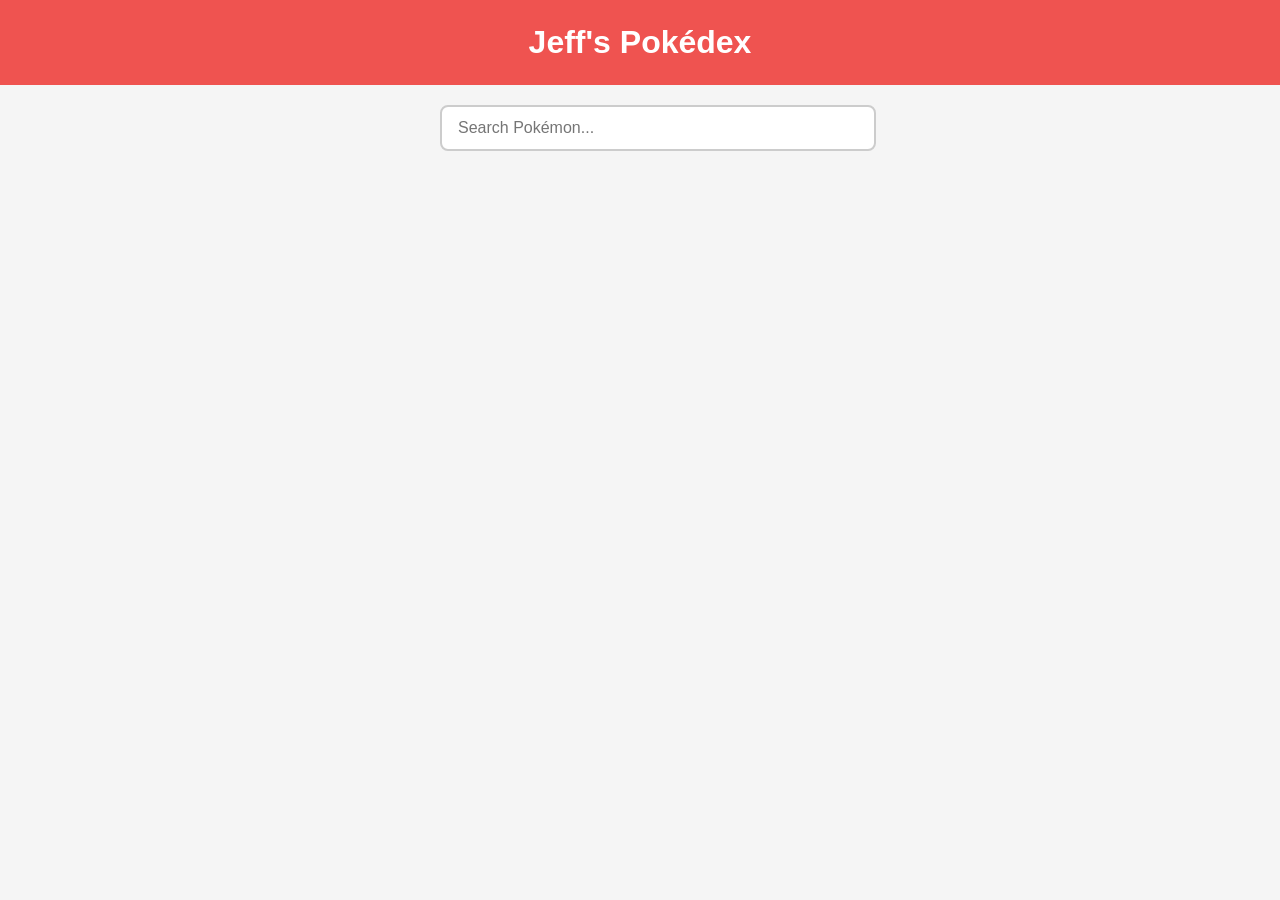
==== src/index.html @ f7197ed4 "folder organization" ====
<!DOCTYPE html>
<html lang="en">
<head>
  <meta charset="UTF-8">
  <meta name="viewport" content="width=device-width, initial-scale=1.0">
  <title>Jeff's Pokédex</title>
  <link rel="stylesheet" href="/src/css/styles.css">
  <link rel="icon" type="image/x-icon" href="src/images/favicon.ico.jpg">
</head>
<body>
  <header>
    <h1>Jeff's Pokédex</h1>
  </header>

  <!-- Search Bar -->
  <div class="search-container">
    <input
      type="text"
      id="search-input"
      placeholder="Search Pokémon..."
      aria-label="Search Pokémon by name"
    />
  </div>

  <main>
    <ul id="pokemon-list" class="pokemon-list">
      <!-- Pokémon buttons will be injected here by JavaScript -->
    </ul>
  </main>

  <!-- Modal -->
  <div id="modal-container" class="modal hidden">
    <div class="modal-content">
      <button id="modal-close" class="modal-close">×</button>
      <h2 id="modal-name"></h2>
      <img id="modal-image" src="" alt="Pokémon image">
      <p><strong>Height:</strong> <span id="modal-height"></span></p>
      <p><strong>Types:</strong> <span id="modal-types"></span></p>
    </div>
  </div>

  <script src="/src/js/scripts.js"></script>
</body>
</html>
---- src/css/styles.css ----
/* Base styles */
body {
    font-family: Arial, sans-serif;
    background-color: #f5f5f5;
    margin: 0;
    padding: 0;
    text-align: center;
  }
  
  header {
    background-color: #ef5350;
    color: white;
    padding: 1.5rem 0;
  }
  
  h1 {
    margin: 0;
    font-size: 2rem;
  }
  
  /* Pokemon List */
  .pokemon-list {
    list-style: none;
    padding: 0;
    margin: 2rem auto;
    display: flex;
    flex-wrap: wrap;
    justify-content: center;
    gap: 1rem;
  }
  
  .pokemon-list li {
    background-color: white;
    border: 1px solid #ddd;
    border-radius: 8px;
    width: 150px;
    padding: 1rem;
    cursor: pointer;
    transition: transform 0.2s;
  }
  
  .pokemon-list li:hover {
    transform: scale(1.05);
    background-color: #fafafa;
  }
  
  /* Modal */
  .modal {
    position: fixed;
    top: 0;
    left: 0;
    width: 100%;
    height: 100%;
    background-color: rgba(0, 0, 0, 0.5);
    display: flex;
    justify-content: center;
    align-items: center;
  }
  
  .modal.hidden {
    display: none;
  }
  
  .modal-content {
    background-color: white;
    padding: 2rem;
    border-radius: 8px;
    text-align: center;
    width: 300px;
    position: relative;
  }
  
  .modal-close {
    position: absolute;
    top: 0.5rem;
    right: 1rem;
    background: none;
    border: none;
    font-size: 2rem;
    cursor: pointer;
  }
  
  .modal img {
    max-width: 100%;
    height: auto;
    margin: 1rem 0;
  }

  /* Search Bar*/
  .search-container {
    margin: 20px auto;
    max-width: 400px;
    text-align: center;
  }
  
  #search-input {
    width: 100%;
    padding: 12px 16px;
    font-size: 16px;
    border: 2px solid #ccc;
    border-radius: 8px;
    outline: none;
    transition: border-color 0.3s ease;
  }
  
  #search-input:focus {
    border-color: #007bff;
    box-shadow: 0 0 5px rgba(0, 123, 255, 0.5);
  }
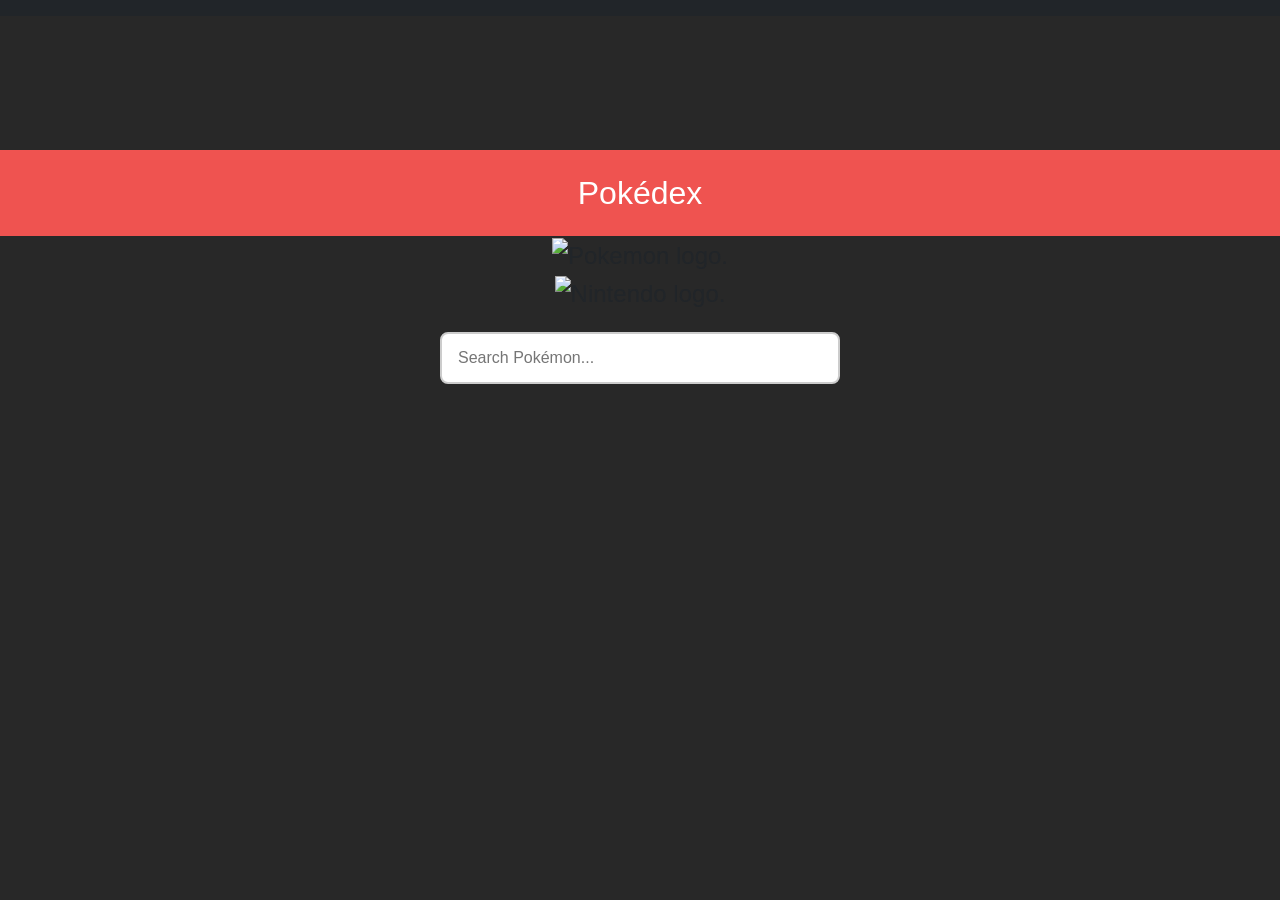
==== commit 94e81eeb: "Updated CSS folder for better organization" ====
--- a/src/index.html
+++ b/src/index.html
@@ -3,16 +3,44 @@
 <head>
   <meta charset="UTF-8">
   <meta name="viewport" content="width=device-width, initial-scale=1.0">
-  <title>Jeff's Pokédex</title>
-  <link rel="stylesheet" href="/src/css/styles.css">
-  <link rel="icon" type="image/x-icon" href="src/images/favicon.ico.jpg">
+  <title>Pokédex</title>
+  <link
+      href="https://cdn.jsdelivr.net/npm/bootstrap@5.0.2/dist/css/bootstrap.min.css"
+      rel="stylesheet"
+      integrity="sha384-EVSTQN3/azprG1Anm3QDgpJLIm9Nao0Yz1ztcQTwFspd3yD65VohhpuuCOmLASjC"
+      crossorigin="anonymous"
+    />
+    <link rel="stylesheet" type="text/css" href="css/styles.css" />
+    <link rel="stylesheet" type="text/css" href="css/gameboy.css" />
+    <link rel="stylesheet" type="text/css" href="css/cart.css" />
+    <script src="js/tota11y.min.js"></script>
 </head>
 <body>
   <header>
-    <h1>Jeff's Pokédex</h1>
+    <h1>Pokédex</h1>
   </header>
-
-  <!-- Search Bar -->
+  <div class="main">
+    <nav class="navbar navbar-expand-lg navbar-dark bg-dark fixed-top">
+  </div 
+    class="contatiner-fluid flex-column flex-sm-ro align0items-center justify-content-between"
+    >
+    <a class="navbar-brand text-center text-sm-start" href="#"></a>
+          <img
+            src="img/pokemon.svg"
+            alt="Pokemon logo."
+            class="page-header_item logo-img"
+            draggable="false"
+          />
+          <div class="flex-grow-1 d-none d-sm-block"></div>
+          <a class="navbar-brand text-center text-sm-end" href="#"></a>
+          <img
+            src="img/Nintendo_red_logo.svg"
+            alt="Nintendo logo."
+            height="75"
+            class="page-header_item logo-img"
+            draggable="false"
+          />
+          <!-- Search Bar -->
   <div class="search-container">
     <input
       type="text"
@@ -21,6 +49,13 @@
       aria-label="Search Pokémon by name"
     />
   </div>
+        </div>
+      </nav>
+
+
+  
+
+  
 
   <main>
     <ul id="pokemon-list" class="pokemon-list">
--- a/src/css/styles.css
+++ b/src/css/styles.css
@@ -1,10 +1,68 @@
-/* Base styles */
+@font-face {
+  font-family: 'Game Boy 1989';
+  src: url('../Fonts/GameBoy1989.woff2') format('woff2');
+  font-weight: 500;
+  font-style: normal;
+  font-display: swap;
+}
+
+@font-face {
+  font-family: 'Pretendo';
+  src: url('../Fonts/Pretendo.woff2') format('woff2');
+  font-weight: normal;
+  font-style: normal;
+  font-display: swap;
+}
+
+@font-face {
+  font-family: 'Helvetica';
+  src: url('../Fonts/Helvetica-Condensed-Bold.woff2') format('woff2');
+  font-weight: bold;
+  font-style: normal;
+  font-display: swap;
+}
+
+@font-face {
+  font-family: 'Helvetica_Condenced-Normal';
+  src: url('../Fonts/Helvetica_Condenced-Normal.woff') format('woff');
+  font-weight: normal;
+  font-style: normal;
+  font-display: swap;
+}
+
+@font-face {
+  font-family: 'Pokemon Solid';
+  src: url('../Fonts/PokemonSolidNormal.woff2') format('woff2');
+  font-weight: normal;
+  font-style: normal;
+  font-display: swap;
+}
+
+@font-face {
+  font-family: 'Orbitron';
+  src: url('../Fonts/Orbitron-Bold.woff2') format('woff2');
+  font-weight: 700;
+  font-style: normal;
+  font-display: swap;
+}
+
+@font-face {
+  font-family: 'Press Start 2P';
+  src: url('../Fonts/PressStart2P-Regular.woff2') format('woff2');
+  font-weight: normal;
+  font-style: normal;
+  font-display: swap;
+}
+
 body {
+    background-color: #282828;
     font-family: Arial, sans-serif;
-    background-color: #f5f5f5;
+    font-weight: 400;
+    font-size: 24px;
     margin: 0;
-    padding: 0;
+    line-height: 1.5;
     text-align: center;
+    padding-top: 150px;
   }
   
   header {
--- a/src/css/gameboy.css
+++ b/src/css/gameboy.css
@@ -0,0 +1,415 @@
+.gb-wrapper {
+  display: flex;
+  justify-content: center;
+}
+
+.gameboy-modal {
+  position: fixed;
+  top: 0;
+  left: 0;
+  display: flex;
+  align-items: center;
+  justify-content: center;
+  font-size: 100%;
+  width: 100%;
+  height: 100%;
+  background-color: rgba(0, 0, 0, 0.75);
+  z-index: 9999;
+  opacity: 0;
+  visibility: hidden;
+  transition: opacity 0.3s ease, visibility 0.3s ease;
+}
+
+.gameboy-modal.is-visible {
+  display: flex;
+  opacity: 1;
+  visibility: visible;
+}
+
+.gameboy {
+  display: grid;
+  position: relative;
+  grid-template-rows: auto 1fr auto;
+  justify-items: center;
+  margin: 20px auto;
+  width: 422px;
+  height: 697px;
+  background: #c4beb9;
+  border-radius: 10px 10px 60px 10px;
+  box-shadow: 5px 5px rgba(130, 126, 137, 0.8);
+  border: 1px solid #000;
+}
+
+.screen-border {
+  display: flex;
+  justify-content: center;
+  align-items: center;
+  position: relative;
+  width: 95%;
+  max-width: 400px;
+  aspect-ratio: 1.1 / 1;
+  margin-top: 1.3rem;
+  background: #827e89;
+  border-radius: 5px 5px 40px 5px;
+  border: 1px solid #000;
+}
+
+.screen {
+  width: 80%;
+  aspect-ratio: 1 / 1;
+  background: #8a9f54;
+  border-radius: 10px;
+  font-family: 'Press Start 2P', monospace;
+  text-align: center;
+  border: 1px solid #000;
+  display: flex;
+  flex-direction: column;
+  justify-content: center;
+  align-items: center;
+}
+
+.screen h1 {
+  font-size: 1.6rem;
+}
+
+.screen p {
+  font-size: 1.1rem;
+}
+
+.pokemon-img {
+  width: 135px;
+  height: 135px;
+  image-rendering: pixelated;
+  object-fit: contain;
+  display: block;
+  margin: 0 auto;
+}
+
+.pinstripe-red {
+  background: #72032b;
+  height: 2.2px;
+  width: 175px;
+  left: 0.65rem;
+  top: 0.4rem;
+  position: absolute;
+  border-radius: 8%;
+  z-index: 3;
+}
+
+.pinstripe-blue {
+  background: #000435;
+  height: 2.2px;
+  width: 175px;
+  left: 0.65rem;
+  top: 0.9rem;
+  position: absolute;
+  border-radius: 8%;
+  z-index: 3;
+}
+
+.gameboy .screen-border .dot-matrix {
+  font-family: 'Helvetica_Condenced-Normal';
+  font-size: 0.85rem;
+  color: #e9e8e6;
+  left: 11.75rem;
+  top: 0.15rem;
+  position: absolute;
+  border-radius: 8%;
+  z-index: 3;
+}
+
+.pinstripe2-red {
+  background: #72032b;
+  height: 2.2px;
+  width: 55px;
+  left: 21.1rem;
+  top: 0.4rem;
+  position: absolute;
+  border-radius: 8%;
+  z-index: 3;
+}
+
+.pinstripe2-blue {
+  background: #000435;
+  height: 2.2px;
+  width: 55px;
+  left: 21.1rem;
+  top: 0.9rem;
+  position: absolute;
+  border-radius: 8%;
+  z-index: 3;
+}
+
+.power {
+  background: #c1001f;
+  height: 11px;
+  width: 11px;
+  left: 0.8rem;
+  top: 5rem;
+  position: absolute;
+  border-radius: 50%;
+  z-index: 3;
+  border: 0.25px solid #000;
+}
+
+.battery {
+  font-family: 'Helvetica Neue';
+  font-size: 0.72rem;
+  color: #e9e8e6;
+  left: 0.13rem;
+  top: 5.9rem;
+  position: absolute;
+  border-radius: 8%;
+  z-index: 3;
+}
+
+.controls {
+  position: relative;
+  width: 100%;
+  max-width: 400px;
+}
+
+.gameboy .controls .nintendo-logo {
+  display: flex;
+  position: absolute;
+  left: 1px;
+  font-family: 'Pretendo';
+  font-size: 1rem;
+  top: 0.65rem;
+  color: #242060;
+}
+
+.gameboy .controls .gb-logo {
+  display: flex;
+  position: absolute;
+  left: 87px;
+  font-family: 'Game Boy 1989';
+  font-size: 1.75rem;
+  top: 0.1rem;
+  letter-spacing: 0.02em;
+  color: #242060;
+}
+
+.gameboy .controls .tm {
+  display: flex;
+  position: absolute;
+  left: 225px;
+  font-family: 'Game Boy 1989';
+  font-size: 0.65rem;
+  top: 1.1rem;
+  color: #242060;
+}
+
+.ab-buttons {
+  position: absolute;
+  display: flex;
+  gap: 1rem;
+  transform: rotate(-35deg);
+  top: 90px;
+  left: 275px;
+}
+
+.a-button {
+  width: 47px;
+  height: 47px;
+  border-radius: 50%;
+  background: #72032b;
+  border: 2px solid #000;
+  z-index: 3;
+}
+
+.b-button {
+  width: 47px;
+  height: 47px;
+  border-radius: 50%;
+  background: #72032b;
+  border: 2px solid #000;
+  z-index: 3;
+}
+
+.ab-buttons-text {
+  position: absolute;
+  display: flex;
+  gap: 3.8rem;
+  transform: rotate(-35deg);
+  top: 135px;
+  left: 310px;
+}
+
+.a-button-text {
+  font-family: 'Orbitron';
+  font-size: 0.85rem;
+  font-weight: 700;
+  color: #242060;
+}
+
+.b-button-text {
+  font-family: 'Orbitron';
+  font-size: 0.85rem;
+  font-weight: 700;
+  color: #242060;
+}
+
+.dpad-vert {
+  position: absolute;
+  width: 90px;
+  height: 35px;
+  top: 100px;
+  left: 30px;
+  transform: rotate(90deg);
+  background: #2b2a2e;
+  z-index: 3;
+  border-radius: 5px;
+  border: 3px solid #000;
+}
+
+.dpad-hor {
+  position: absolute;
+  width: 90px;
+  height: 35px;
+  top: 100px;
+  left: 30px;
+  background: #2b2a2e;
+  z-index: 3;
+  border-radius: 5px;
+  border-width: 0px 3px 0px 3px;
+  border-style: solid;
+  border-color: #000;
+}
+
+.start {
+  position: absolute;
+  display: flex;
+  gap: 1rem;
+  transform: rotate(-30deg);
+  width: 50px;
+  height: 15px;
+  border-radius: 30%;
+  background: #827e89;
+  z-index: 3;
+  top: 200px;
+  left: 193px;
+  border: 1px solid #000;
+}
+
+.start-text {
+  display: flex;
+  position: absolute;
+  transform: rotate(-30deg);
+  top: 217px;
+  left: 205px;
+  font-family: 'Orbitron';
+  font-weight: bolder;
+  font-size: 0.65rem;
+  font-weight: 700;
+  letter-spacing: 0.1em;
+  color: #242060;
+}
+
+.select {
+  position: absolute;
+  display: flex;
+  gap: 1rem;
+  transform: rotate(-30deg);
+  width: 50px;
+  height: 15px;
+  border-radius: 30%;
+  background: #827e89;
+  z-index: 3;
+  top: 190px;
+  left: 142px;
+  border: 1px solid #000;
+}
+
+.select-text {
+  display: flex;
+  position: absolute;
+  transform: rotate(-30deg);
+  top: 206px;
+  left: 150px;
+  font-family: 'Orbitron';
+  font-size: 0.65rem;
+  font-weight: 700;
+  letter-spacing: 0.1em;
+  color: #242060;
+}
+
+.speaker-vents {
+  display: flex;
+  flex-direction: column;
+  position: absolute;
+  bottom: 0rem;
+  right: 0rem;
+  transform: rotate(55deg);
+  gap: 8px;
+}
+
+.vent1 {
+  width: 68px;
+  height: 8px;
+  border-radius: 4px;
+  background: #d2ceca;
+  border: 0.5px solid #000;
+}
+
+.vent2 {
+  width: 81px;
+  height: 8px;
+  border-radius: 4px;
+  background: #d2ceca;
+  border: 0.5px solid #000;
+}
+
+.vent3 {
+  width: 89px;
+  height: 8px;
+  border-radius: 4px;
+  background: #d2ceca;
+  border: 0.5px solid #000;
+}
+
+.vent4 {
+  width: 83px;
+  height: 8px;
+  border-radius: 4px;
+  background: #d2ceca;
+  border: 0.5px solid #000;
+}
+
+.vent5 {
+  width: 75px;
+  height: 8px;
+  border-radius: 4px;
+  background: #d2ceca;
+  border: 0.5px solid #000;
+}
+
+.vent6 {
+  width: 65px;
+  height: 8px;
+  border-radius: 4px;
+  background: #d2ceca;
+  border: 0.5px solid #000;
+}
+
+@media (max-width: 600px) {
+  .gameboy-modal {
+    align-items: flex-start;
+    justify-content: center;
+    padding-top: 1rem;
+    overflow: hidden;
+  }
+
+  .gameboy {
+    transform: scale(0.85);
+    transform-origin: top center;
+  }
+
+  .gb-wrapper {
+    transform: scale(0.85);
+    transform-origin: top center;
+    width: 422px;
+    height: 697px;
+    margin-bottom: 2rem;
+  }
+}
--- a/src/css/cart.css
+++ b/src/css/cart.css
@@ -0,0 +1,319 @@
+.cart--gray {
+  --primary: #999;
+  --secondary: #737373;
+  --border: #5a5a5a;
+  --label: #000;
+}
+
+.cart--red {
+  --primary: #df001e;
+  --secondary: #ac0017;
+  --border: #60000d;
+  --label: #20ffe1;
+}
+
+.cart--blue {
+  --primary: #0100d7;
+  --secondary: #010072;
+  --border: #000025;
+  --label: gold;
+}
+
+.cart--yellow {
+  --primary: #f1b100;
+  --secondary: #be8c00;
+  --border: #725400;
+  --label: #0e4eff;
+}
+
+.cart-container {
+  display: flex;
+  justify-content: center;
+}
+
+.cart-body:hover {
+  transform: scale(1.1);
+}
+
+.cart-body {
+  cursor: pointer;
+  user-select: none;
+  outline: none;
+  position: relative;
+  display: grid;
+  grid-template-rows: auto 1fr auto;
+  justify-items: center;
+  margin: 30px;
+  width: 245px;
+  aspect-ratio: 6 / 7;
+  background: var(--primary);
+  border-radius: 7px 0% 0%;
+  clip-path: polygon(
+    0 0,
+    calc(100% - 22.4px) 0,
+    calc(100% - 22.4px) 7px,
+    100% 7px,
+    100% 100%,
+    0 100%
+  );
+}
+
+.logo {
+  position: absolute;
+  width: 182px;
+  height: 45.5px;
+  border-radius: 21px / 35px;
+  top: 1.26rem;
+  background-color: var(--secondary);
+  border: 3.5px solid var(--border);
+}
+
+.nintendo-logo {
+  position: absolute;
+  top: 2.5rem;
+  left: 2.45rem;
+  font-family: 'Pretendo';
+  font-size: 0.7rem;
+  color: var(--primary);
+  text-shadow: -0.7px -0.7px 0 var(--border), 0.7px -0.7px 0 var(--border),
+    -0.7px 0.7px 0 var(--border), 0.7px 0.7px 0 var(--border);
+}
+
+.gb-logo {
+  display: flex;
+  position: absolute;
+  top: 2.1rem;
+  left: 6.2rem;
+  font-family: 'Game Boy 1989';
+  font-size: 1.23rem;
+  letter-spacing: 0.014em;
+  color: var(--primary);
+  text-shadow: -0.7px -0.7px 0 var(--border), 0.7px -0.7px 0 var(--border),
+    -0.7px 0.7px 0 var(--border), 0.7px 0.7px 0 var(--border);
+}
+
+.tm {
+  display: flex;
+  position: absolute;
+  top: 2.8rem;
+  left: 12.2rem;
+  font-family: 'Game Boy 1989';
+  font-size: 0.455rem;
+  color: var(--primary);
+  text-shadow: -0.7px -0.7px 0 var(--border), 0.7px -0.7px 0 var(--border),
+    -0.7px 0.7px 0 var(--border), 0.7px 0.7px 0 var(--border);
+}
+
+.label {
+  display: flex;
+  flex-direction: column;
+  align-items: center;
+  justify-content: center;
+  position: absolute;
+  width: 189px;
+  aspect-ratio: 1.25 / 1;
+  top: 5.25rem;
+  border: 3.5px solid var(--secondary);
+  border-radius: 3%;
+  font-family: 'Pokemon Solid';
+  font-size: 1.5em;
+  color: #ffcb03;
+  -webkit-text-stroke: 1px #0100d7;
+  text-align: center;
+  letter-spacing: 1px;
+  background: linear-gradient(
+    to right,
+    silver 0 14.5px,
+    #000 14.5px 15px,
+    var(--label) 15px calc(100% - 15px),
+    #000 calc(100% - 15px) calc(100% - 14.5px),
+    silver calc(100% - 14.5px) 100%
+  );
+}
+
+.poke-sprite {
+  max-height: 100px;
+  max-width: 90%;
+  object-fit: contain;
+  display: block;
+}
+
+.label h5 {
+  font-size: 1.5rem;
+  margin: 0;
+  line-height: 1;
+}
+
+.triangle {
+  position: absolute;
+  width: 0;
+  height: 0;
+  border-left: 28px solid transparent;
+  border-right: 28px solid transparent;
+  border-top: 28px solid var(--secondary);
+  top: 15.58rem;
+  border-radius: 5%;
+}
+
+.side-notch__r {
+  position: absolute;
+  width: 10.5px;
+  height: 154px;
+  background-color: var(--secondary);
+  bottom: 0;
+  right: 0px;
+  border-top: 1.05px solid var(--border);
+  border-left: 1.05px solid var(--border);
+}
+
+.side-notch__l {
+  position: absolute;
+  width: 10.5px;
+  height: 154px;
+  background-color: var(--secondary);
+  bottom: 0;
+  left: 0px;
+  border-top: 1.05px solid var(--border);
+  border-right: 1.05px solid var(--border);
+}
+
+.side-text__r {
+  position: absolute;
+  font-size: 0.6rem;
+  color: #333;
+  font-family: Helvetica;
+  letter-spacing: 1px;
+  writing-mode: vertical-rl;
+  top: 155px;
+  left: 30px;
+  font-weight: 900;
+}
+
+.side-text__l {
+  position: absolute;
+  font-size: 0.6rem;
+  color: #333;
+  font-family: Helvetica;
+  letter-spacing: 1px;
+  writing-mode: vertical-rl;
+  transform: rotate(180deg);
+  top: 130px;
+  left: 200px;
+  font-weight: 900;
+}
+
+.grip-r1 {
+  position: absolute;
+  width: 28px;
+  height: 2px;
+  background-color: var(--secondary);
+  top: 28.7px;
+  left: 0px;
+  border-top: 0.7px solid var(--border);
+  border-bottom: 0.7px solid var(--border);
+  border-right: 0.7px solid var(--border);
+}
+.grip-r2 {
+  position: absolute;
+  width: 25.9px;
+  height: 2px;
+  background-color: var(--secondary);
+  top: 37.1px;
+  left: 0px;
+  border-top: 0.7px solid var(--border);
+  border-bottom: 0.7px solid var(--border);
+  border-right: 0.7px solid var(--border);
+}
+.grip-r3 {
+  position: absolute;
+  width: 24.5px;
+  height: 2px;
+  background-color: var(--secondary);
+  top: 45.5px;
+  left: 0px;
+  border-top: 0.7px solid var(--border);
+  border-bottom: 0.7px solid var(--border);
+  border-right: 0.7px solid var(--border);
+}
+
+.grip-r4 {
+  position: absolute;
+  width: 25.9px;
+  height: 2px;
+  background-color: var(--secondary);
+  top: 53.9px;
+  left: 0px;
+  border-top: 0.7px solid var(--border);
+  border-bottom: 0.7px solid var(--border);
+  border-right: 0.7px solid var(--border);
+}
+
+.grip-r5 {
+  position: absolute;
+  width: 28px;
+  height: 2px;
+  background-color: var(--secondary);
+  top: 62.3px;
+  left: 0px;
+  border-top: 0.7px solid var(--border);
+  border-bottom: 0.7px solid var(--border);
+  border-right: 0.7px solid var(--border);
+}
+
+.grip-l1 {
+  position: absolute;
+  width: 28px;
+  height: 2px;
+  background-color: var(--secondary);
+  top: 28.7px;
+  right: 0px;
+  border-top: 0.7px solid var(--border);
+  border-bottom: 0.7px solid var(--border);
+  border-left: 0.7px solid var(--border);
+}
+.grip-l2 {
+  position: absolute;
+  width: 25.9px;
+  height: 2px;
+  background-color: var(--secondary);
+  top: 37.1px;
+  right: 0px;
+  border-top: 0.7px solid var(--border);
+  border-bottom: 0.7px solid var(--border);
+  border-left: 0.7px solid var(--border);
+}
+.grip-l3 {
+  position: absolute;
+  width: 24.5px;
+  height: 2px;
+  background-color: var(--secondary);
+  top: 45.5px;
+  right: 0px;
+  border-top: 0.7px solid var(--border);
+  border-bottom: 0.7px solid var(--border);
+  border-left: 0.7px solid var(--border);
+}
+
+.grip-l4 {
+  position: absolute;
+  width: 25.9px;
+  height: 2px;
+  background-color: var(--secondary);
+  top: 53.9px;
+  right: 0px;
+  border-top: 0.7px solid var(--border);
+  border-bottom: 0.7px solid var(--border);
+  border-left: 0.7px solid var(--border);
+}
+
+.grip-l5 {
+  position: absolute;
+  width: 28px;
+  height: 2px;
+  background-color: var(--secondary);
+  top: 62.3px;
+  right: 0px;
+  border-top: 0.7px solid var(--border);
+  border-bottom: 0.7px solid var(--border);
+  border-left: 0.7px solid var(--border);
+}
